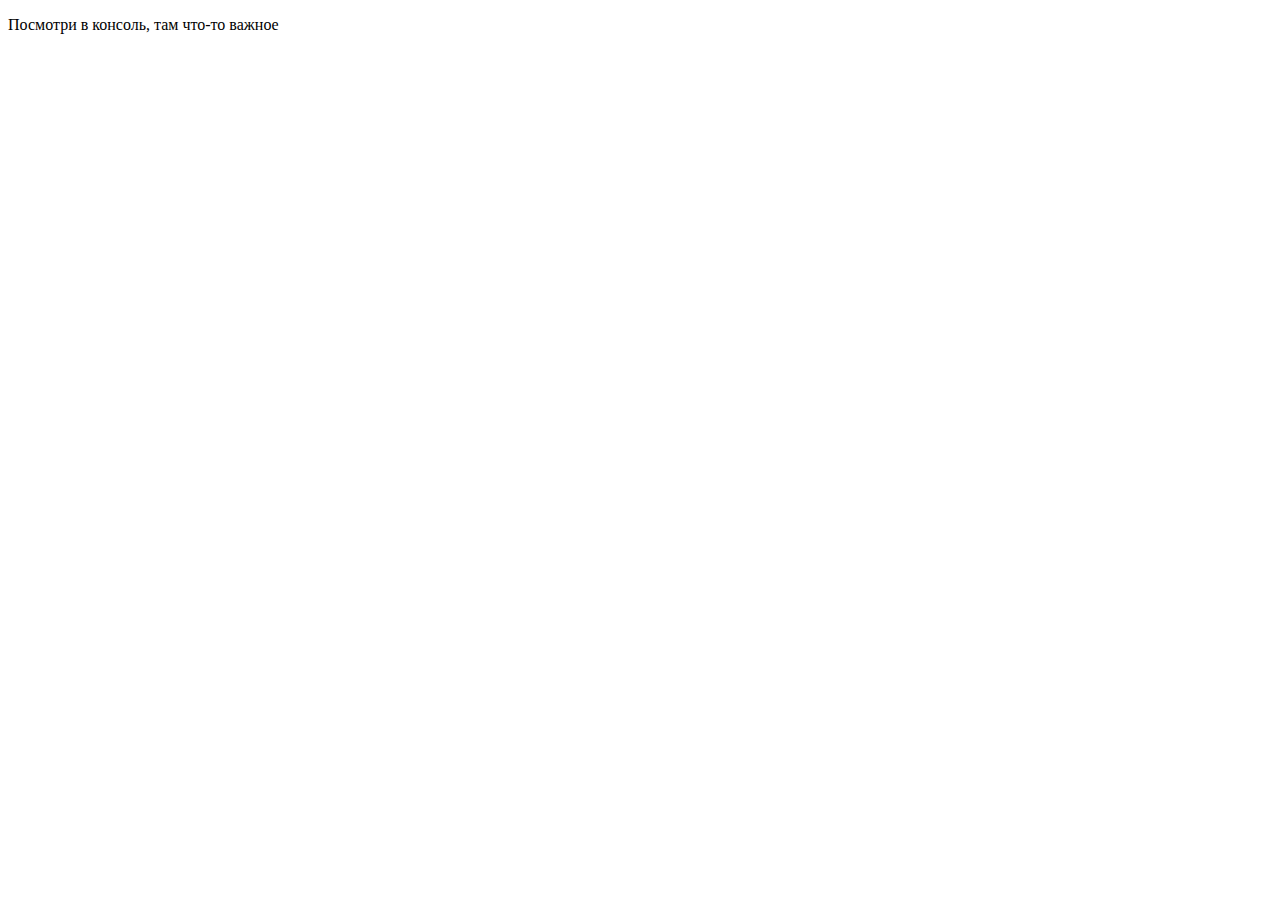
==== task1/index.html @ e1fb796f "First commit" ====
<!DOCTYPE html>
<html lang="en">
<head>
    <meta charset="UTF-8">
    <title>JS-Start. 1 задача</title>
</head>
<body>
<p>Посмотри в консоль, там что-то важное</p>
</body>
<script src="script.js"></script>
</html>
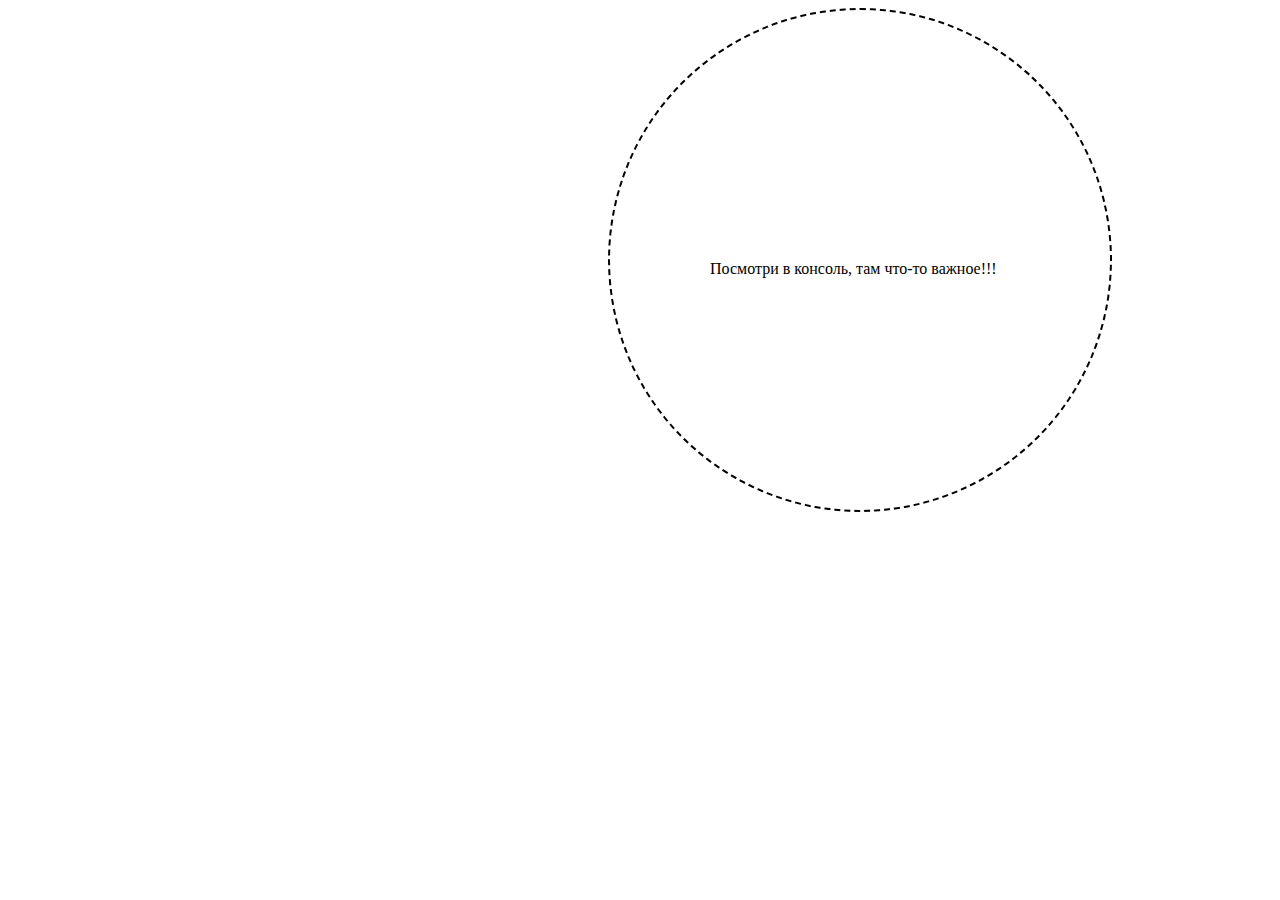
==== commit abd1a8f0: "app" ====
--- a/task1/index.html
+++ b/task1/index.html
@@ -2,10 +2,13 @@
 <html lang="en">
 <head>
     <meta charset="UTF-8">
+    <link rel="stylesheet" type="text/css" href="style.css">
     <title>JS-Start. 1 задача</title>
 </head>
 <body>
-<p>Посмотри в консоль, там что-то важное</p>
+  <div id="circle">
+    <p class="text"> Посмотри в консоль, там что-то важное!!!</p>
+</div>
 </body>
 <script src="script.js"></script>
 </html>--- a/task1/style.css
+++ b/task1/style.css
@@ -0,0 +1,27 @@
+#circle {
+    margin-left: 600px;
+    margin-right: 600px;
+    width: 500px;
+    height: 500px;
+    border: dashed black;
+    border-radius: 50%;
+    border-width: 2px;
+    animation-name: rotation;
+    animation-duration: 10s;
+    animation-iteration-count: infinite;
+    animation-timing-function: linear;
+  }
+  
+  @keyframes rotation {
+    0% {
+        transform:rotate(0deg);
+    }
+    100% {
+        transform:rotate(360deg);
+    }
+}
+
+.text {
+    margin-left: 100px;
+    margin-top: 250px;
+}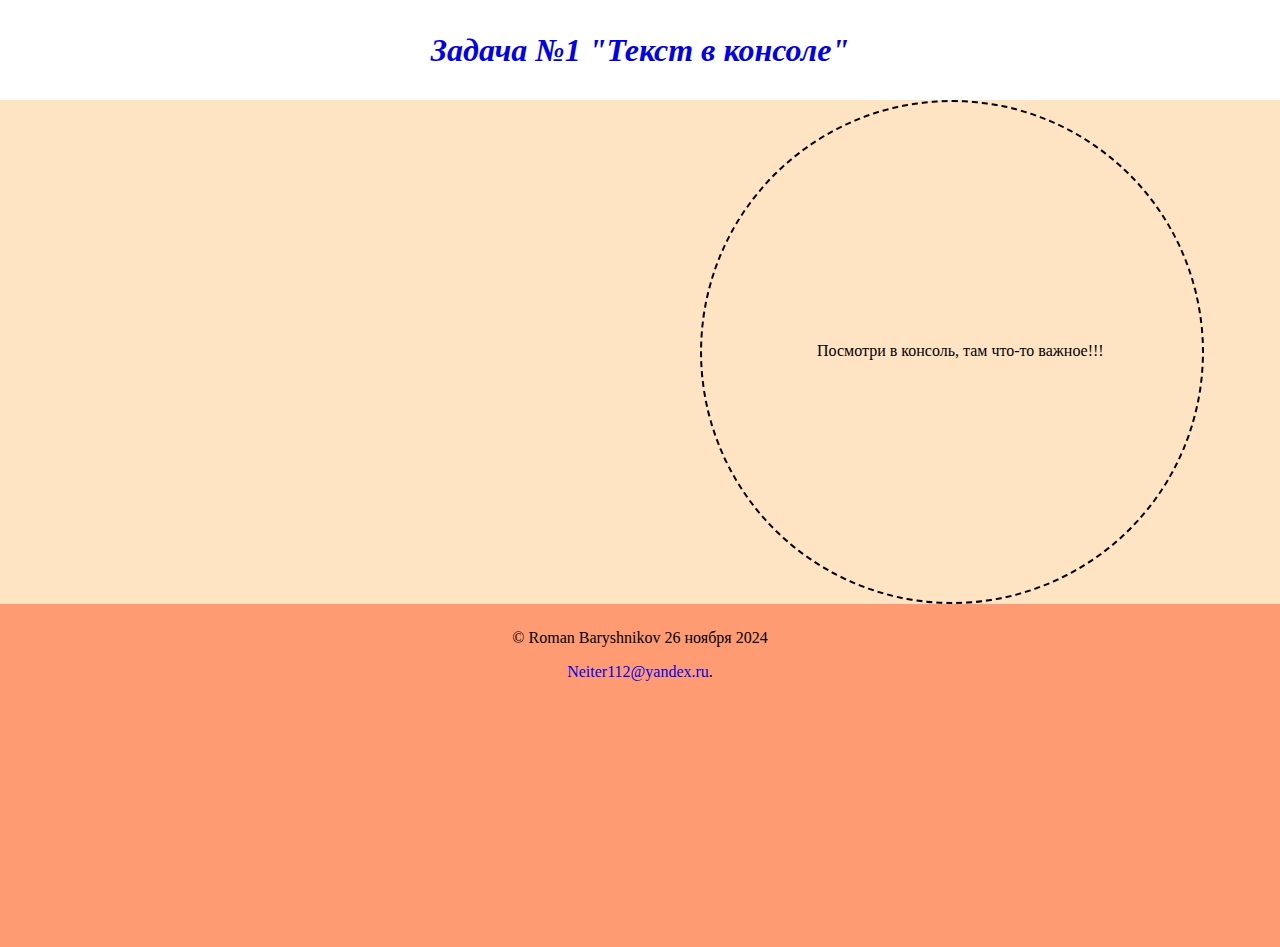
==== commit 90ab5a61: "app" ====
--- a/task1/index.html
+++ b/task1/index.html
@@ -3,12 +3,29 @@
 <head>
     <meta charset="UTF-8">
     <link rel="stylesheet" type="text/css" href="style.css">
-    <title>JS-Start. 1 задача</title>
+    <title> JS-Start. 1 задача</title>
 </head>
+
+<header>
+  <a href="../index.html" title="Нажми, чтобы вернуться в начало">
+   <h1>Задача №1 "Текст в консоле"</h1>
+  </a>
+</header>
+
+
 <body>
   <div id="circle">
     <p class="text"> Посмотри в консоль, там что-то важное!!!</p>
 </div>
 </body>
+
+<footer>
+  <span>&copy;&nbsp;Roman Baryshnikov</span>
+  <time datetime="2024-11-26"> 26 ноября 2024</time>
+  <p>
+<a href="Neiter112@yandex.ru">Neiter112@yandex.ru</a>.
+</p>
+</footer>
+
 <script src="script.js"></script>
 </html>--- a/task1/style.css
+++ b/task1/style.css
@@ -1,5 +1,25 @@
+body {
+    margin: 0;
+    padding: 0;
+    background-color: bisque;
+}
+
+header {
+    font-style: italic;
+    display: flex;
+    align-items: center;
+    justify-content: center;
+    height: 100px;
+    background-color:#FFFFFF;
+    background-size: cover;
+}
+
+a {
+    text-decoration: none;
+}
+
 #circle {
-    margin-left: 600px;
+    margin-left: 700px;
     margin-right: 600px;
     width: 500px;
     height: 500px;
@@ -17,11 +37,19 @@
         transform:rotate(0deg);
     }
     100% {
-        transform:rotate(360deg);
+        transform:rotate(5deg);
+        
     }
 }
 
 .text {
-    margin-left: 100px;
-    margin-top: 250px;
-}+    margin-left: 115px;
+    margin-top: 240px;
+}
+
+Footer {
+    background-color: #FF9B73;
+    padding-top: 25px;
+    padding-bottom: 250px;
+    text-align: center;
+    }